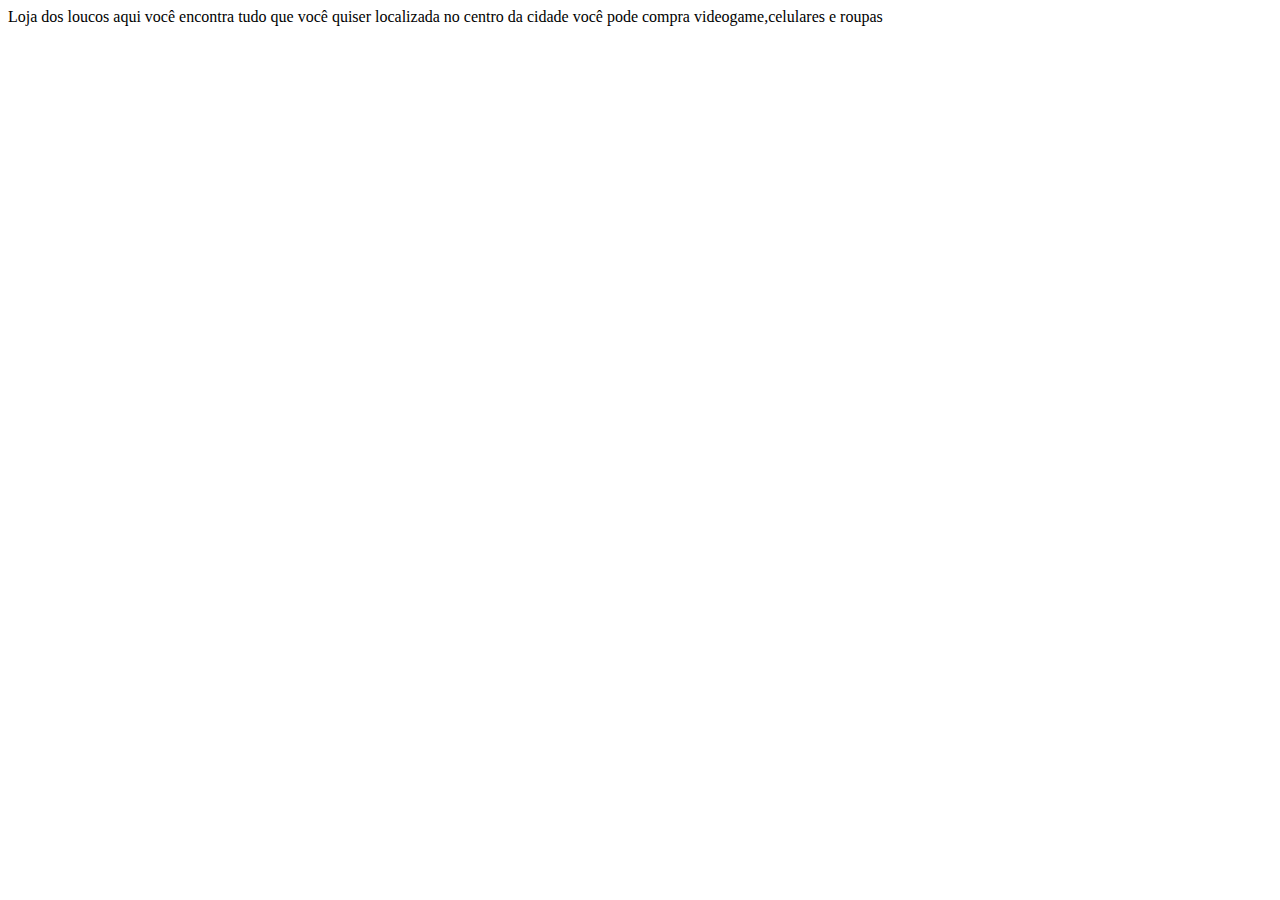
==== index2.html @ 145f21ba "foramatacao inicial texto 05/07" ====
<!DOCTYPE html>
<html>
<head>
    <meta charset='utf-8'>
    <meta http-equiv='X-UA-Compatible' content='IE=edge'>
    <title>Page Title</title>
    <meta name='viewport' content='width=device-width, initial-scale=1'>
    <link rel='stylesheet' type='text/css' media='screen' href='main.css'>
    <script src='main.js'></script>
</head>
<body>
    Loja dos loucos

    aqui você encontra tudo que você quiser localizada no centro da cidade você pode compra videogame,celulares  e roupas 
</body>
</html>
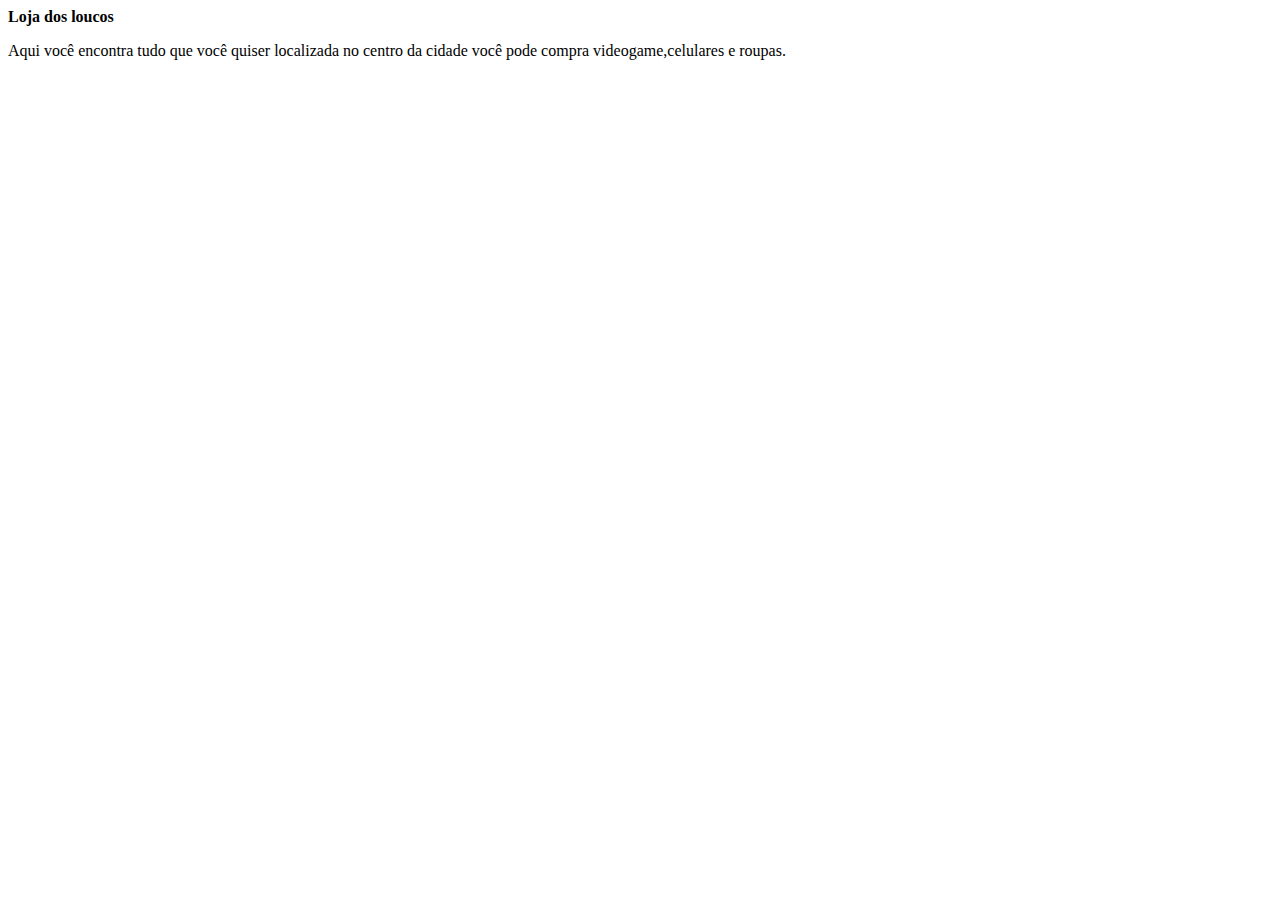
==== commit 382cf669: "lucas" ====
--- a/index2.html
+++ b/index2.html
@@ -4,13 +4,14 @@
     <meta charset='utf-8'>
     <meta http-equiv='X-UA-Compatible' content='IE=edge'>
     <title>Page Title</title>
+    <link rel ="stylesheet" href = "style.css">
     <meta name='viewport' content='width=device-width, initial-scale=1'>
     <link rel='stylesheet' type='text/css' media='screen' href='main.css'>
     <script src='main.js'></script>
 </head>
 <body>
-    Loja dos loucos
+    <b>Loja dos loucos</b>
 
-    aqui você encontra tudo que você quiser localizada no centro da cidade você pode compra videogame,celulares  e roupas 
+    <p>Aqui você encontra tudo que você quiser localizada no centro da cidade você pode compra videogame,celulares  e roupas.</p>
 </body>
 </html>
--- a/style.css
+++ b/style.css
@@ -0,0 +1,11 @@
+boby{
+   background-color: black;
+}
+h1{
+    color:blue
+    font-size: 30px;
+    text-align: center;
+}
+p{
+    font-size: 20px:
+}